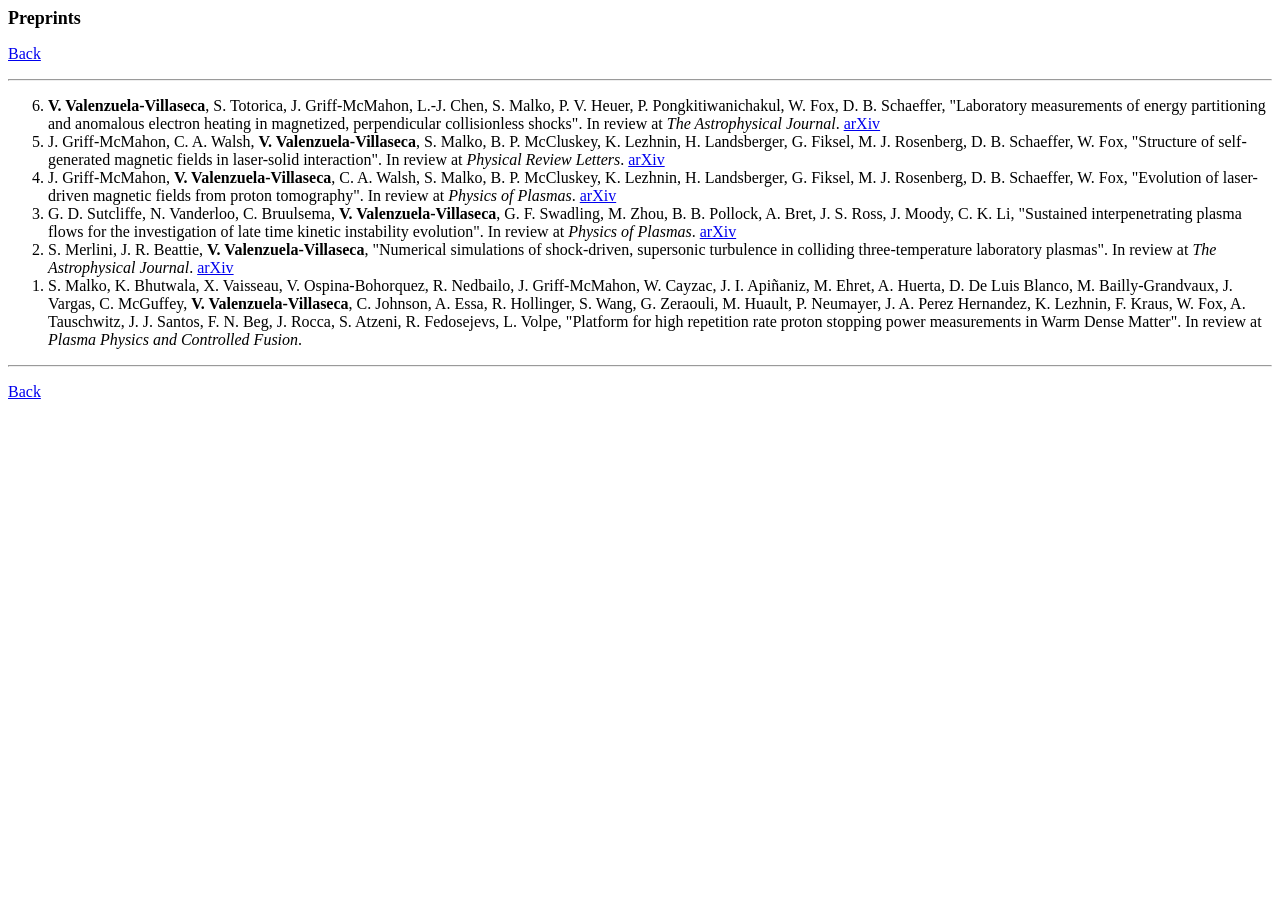
==== preprints.html @ 0f714f9d "Create preprints.html" ====
<!DOCTYPE html>
<html>
<head>
  <meta charset="utf-8">
  <title>Preprints - Vicente Valenzuela-Villaseca</title>
  <link rel="stylesheet" href="style.css">
</head>

<body>

<b><font size="+1">Preprints</font></b>

<p>
<a href="index.html">Back</a>
</p>

<hr>

<ol reversed>

<li>
<b>V. Valenzuela-Villaseca</b>, S. Totorica, J. Griff-McMahon, L.-J. Chen, S. Malko, P. V. Heuer,
P. Pongkitiwanichakul, W. Fox, D. B. Schaeffer,
"Laboratory measurements of energy partitioning and anomalous electron heating in magnetized, perpendicular collisionless shocks".
In review at <i>The Astrophysical Journal</i>.
<a href="https://arxiv.org/abs/2509.12164v2">arXiv</a>
</li>

<li>
J. Griff-McMahon, C. A. Walsh, <b>V. Valenzuela-Villaseca</b>, S. Malko, B. P. McCluskey, K. Lezhnin,
H. Landsberger, G. Fiksel, M. J. Rosenberg, D. B. Schaeffer, W. Fox,
"Structure of self-generated magnetic fields in laser-solid interaction".
In review at <i>Physical Review Letters</i>.
<a href="https://arxiv.org/abs/2510.14076">arXiv</a>
</li>

<li>
J. Griff-McMahon, <b>V. Valenzuela-Villaseca</b>, C. A. Walsh, S. Malko, B. P. McCluskey, K. Lezhnin,
H. Landsberger, G. Fiksel, M. J. Rosenberg, D. B. Schaeffer, W. Fox,
"Evolution of laser-driven magnetic fields from proton tomography".
In review at <i>Physics of Plasmas</i>.
<a href="https://arxiv.org/pdf/2603.18931">arXiv</a>
</li>

<li>
G. D. Sutcliffe, N. Vanderloo, C. Bruulsema, <b>V. Valenzuela-Villaseca</b>, G. F. Swadling, M. Zhou,
B. B. Pollock, A. Bret, J. S. Ross, J. Moody, C. K. Li,
"Sustained interpenetrating plasma flows for the investigation of late time kinetic instability evolution".
In review at <i>Physics of Plasmas</i>.
<a href="https://arxiv.org/abs/2605.10773">arXiv</a>
</li>

<li>
S. Merlini, J. R. Beattie, <b>V. Valenzuela-Villaseca</b>,
"Numerical simulations of shock-driven, supersonic turbulence in colliding three-temperature laboratory plasmas".
In review at <i>The Astrophysical Journal</i>.
<a href="https://arxiv.org/abs/2605.21672">arXiv</a>
</li>

<li>
S. Malko, K. Bhutwala, X. Vaisseau, V. Ospina-Bohorquez, R. Nedbailo, J. Griff-McMahon,
W. Cayzac, J. I. Apiñaniz, M. Ehret, A. Huerta, D. De Luis Blanco, M. Bailly-Grandvaux,
J. Vargas, C. McGuffey, <b>V. Valenzuela-Villaseca</b>, C. Johnson, A. Essa, R. Hollinger, S. Wang,
G. Zeraouli, M. Huault, P. Neumayer, J. A. Perez Hernandez, K. Lezhnin, F. Kraus, W. Fox,
A. Tauschwitz, J. J. Santos, F. N. Beg, J. Rocca, S. Atzeni, R. Fedosejevs, L. Volpe,
"Platform for high repetition rate proton stopping power measurements in Warm Dense Matter".
In review at <i>Plasma Physics and Controlled Fusion</i>.
</li>

</ol>

<hr>

<p>
<a href="index.html">Back</a>
</p>

</body>
</html>
---- style.css ----
/* Intentionally almost empty.
   Alex Schekochihin-style pages are basically browser-default HTML. */

body {
}
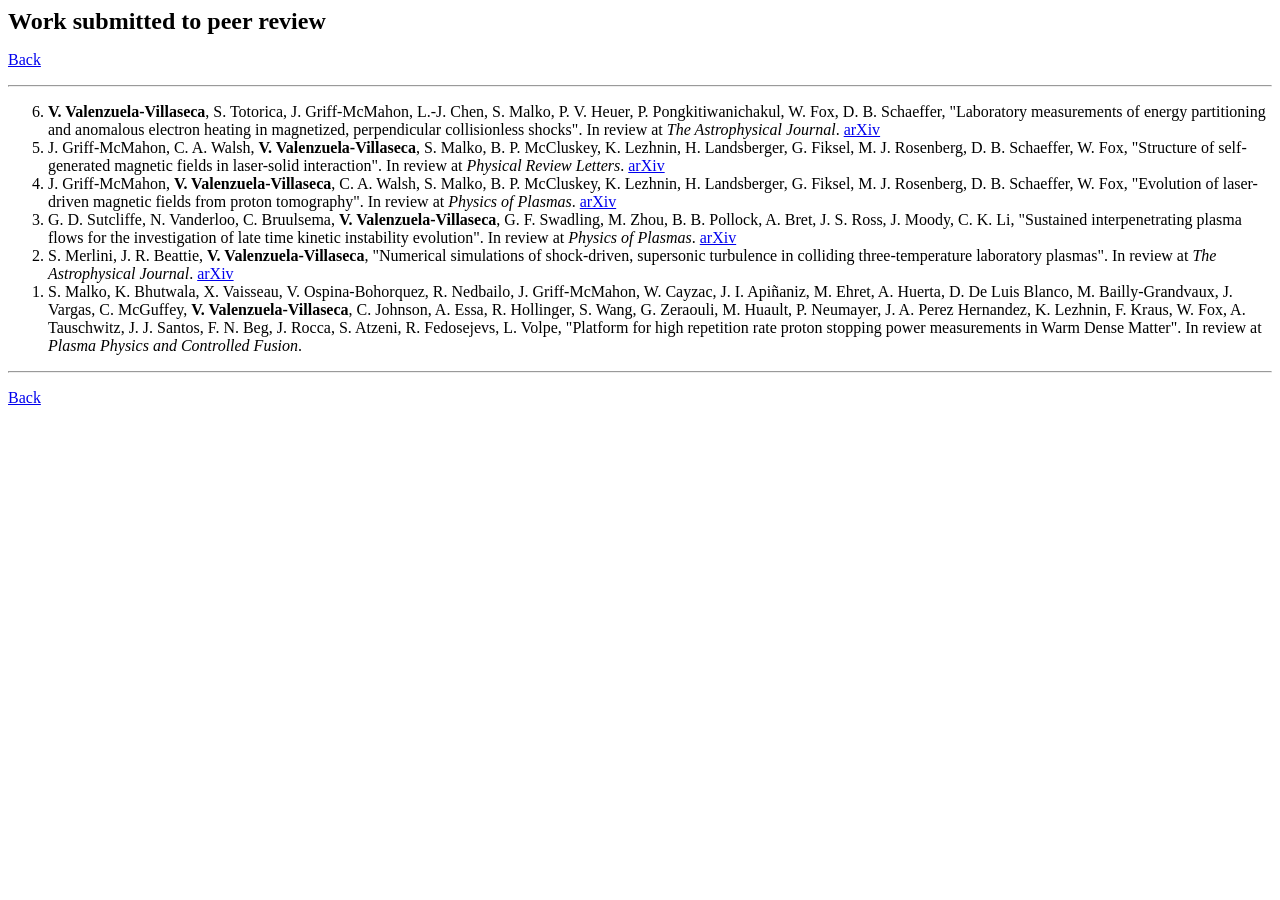
==== commit 6878d7e7: "Update preprints.html" ====
--- a/preprints.html
+++ b/preprints.html
@@ -2,13 +2,13 @@
 <html>
 <head>
   <meta charset="utf-8">
-  <title>Preprints - Vicente Valenzuela-Villaseca</title>
+  <title>Submitted - Vicente Valenzuela-Villaseca</title>
   <link rel="stylesheet" href="style.css">
 </head>
 
 <body>
 
-<b><font size="+1">Preprints</font></b>
+<b><font size="+2">Work submitted to peer review</font></b>
 
 <p>
 <a href="index.html">Back</a>
--- a/style.css
+++ b/style.css
@@ -1,5 +1,39 @@
-/* Intentionally almost empty.
-   Alex Schekochihin-style pages are basically browser-default HTML. */
-
 body {
 }
+
+.top-block {
+display: flex;
+align-items: flex-start;
+gap: 30px;
+}
+
+.photo-block img {
+display: block;
+}
+
+.address-block {
+max-width: 450px;
+}
+
+.main-columns {
+display: flex;
+align-items: flex-start;
+gap: 40px;
+}
+
+.left-column {
+flex: 1;
+}
+
+.right-column {
+flex: 1;
+}
+
+.research-page {
+max-width: 850px;       /* Make this smaller for narrower text; larger for wider text */
+margin-left: auto;
+margin-right: auto;
+padding-left: 60px;     /* Increase this for larger left margin */
+padding-right: 60px;    /* Increase this for larger right margin */
+text-align: justify;
+}
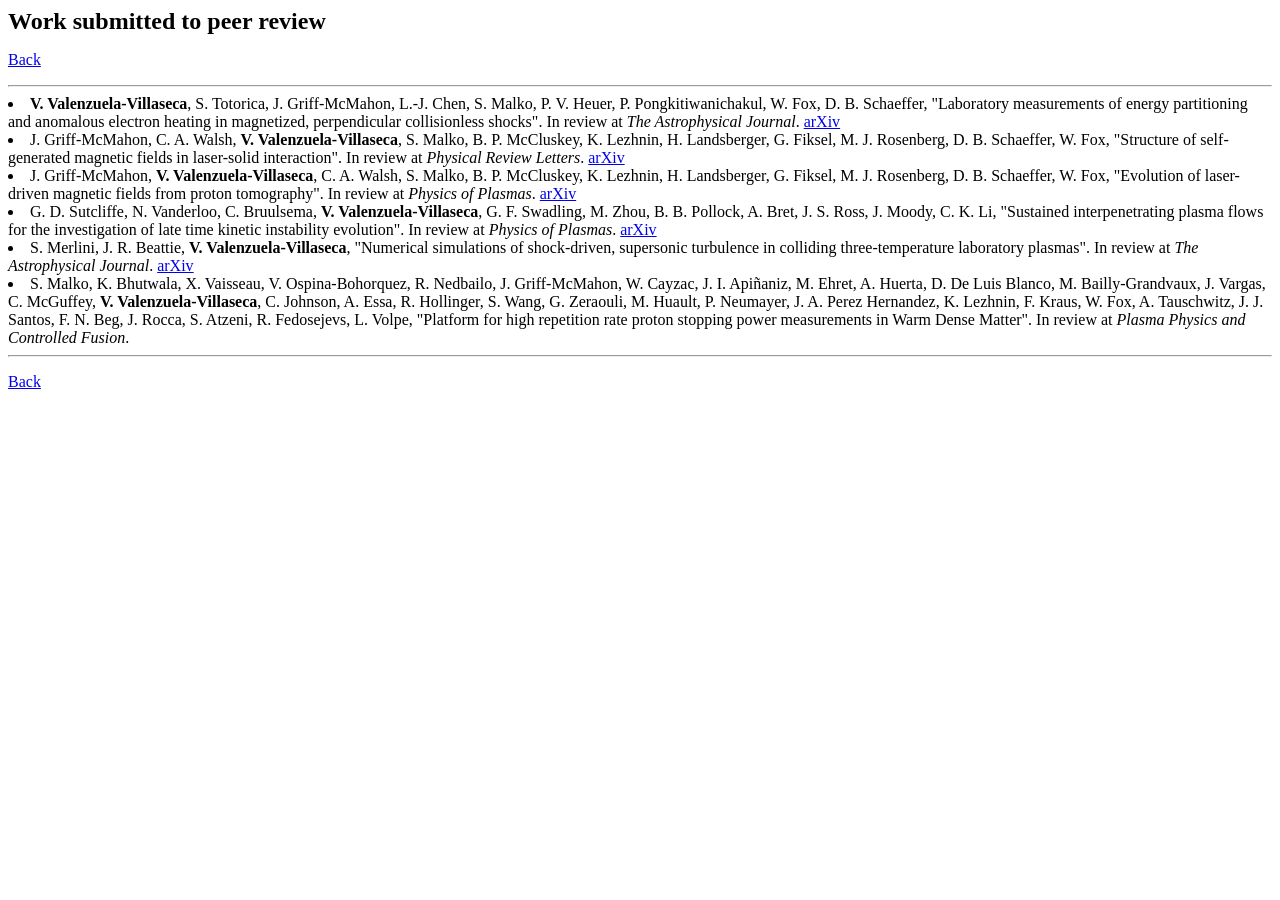
==== commit 7d02841e: "Update preprints.html" ====
--- a/preprints.html
+++ b/preprints.html
@@ -16,7 +16,6 @@
 
 <hr>
 
-<ol reversed>
 
 <li>
 <b>V. Valenzuela-Villaseca</b>, S. Totorica, J. Griff-McMahon, L.-J. Chen, S. Malko, P. V. Heuer,
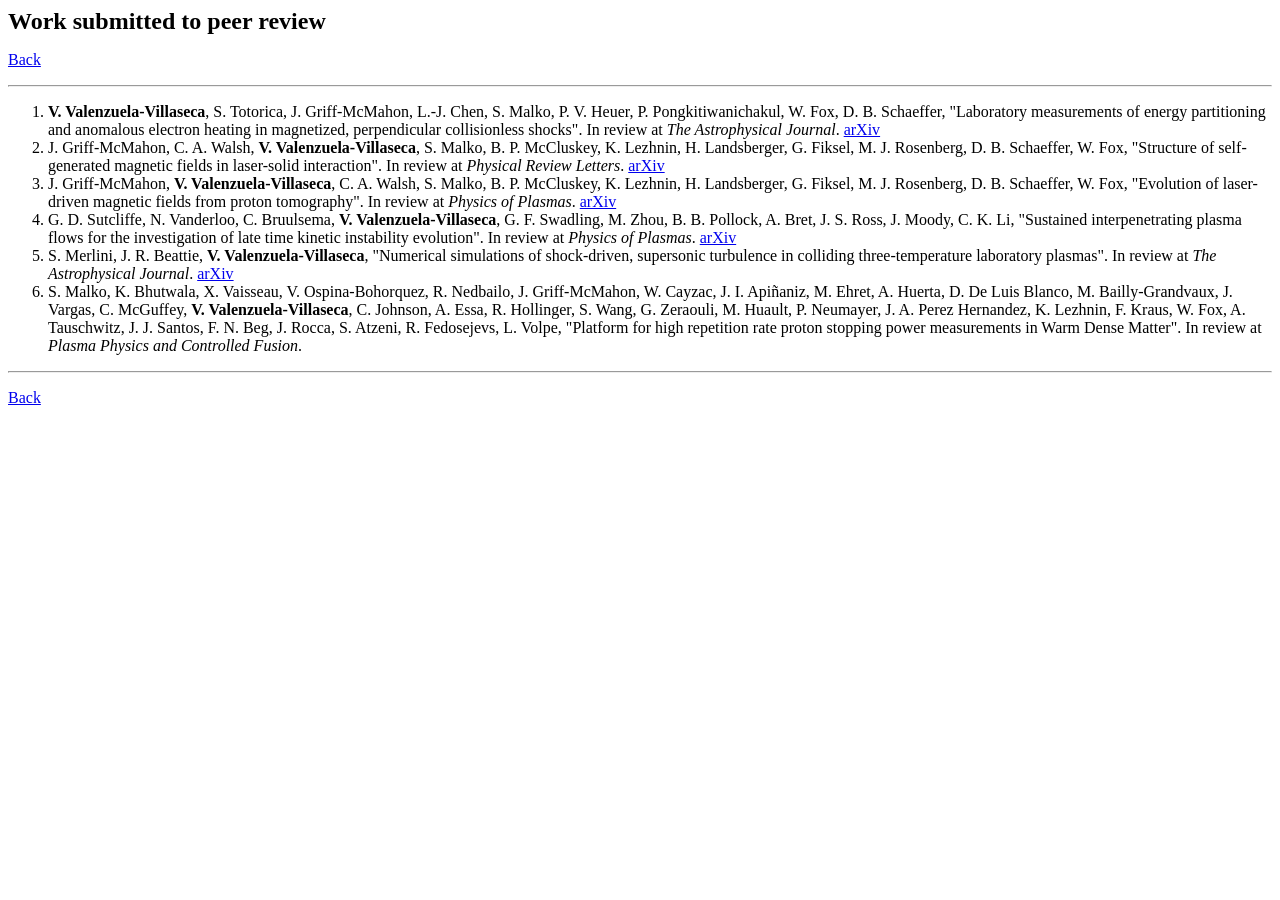
==== commit c4242b9f: "Update preprints.html" ====
--- a/preprints.html
+++ b/preprints.html
@@ -16,6 +16,7 @@
 
 <hr>
 
+<ol>
 
 <li>
 <b>V. Valenzuela-Villaseca</b>, S. Totorica, J. Griff-McMahon, L.-J. Chen, S. Malko, P. V. Heuer,
